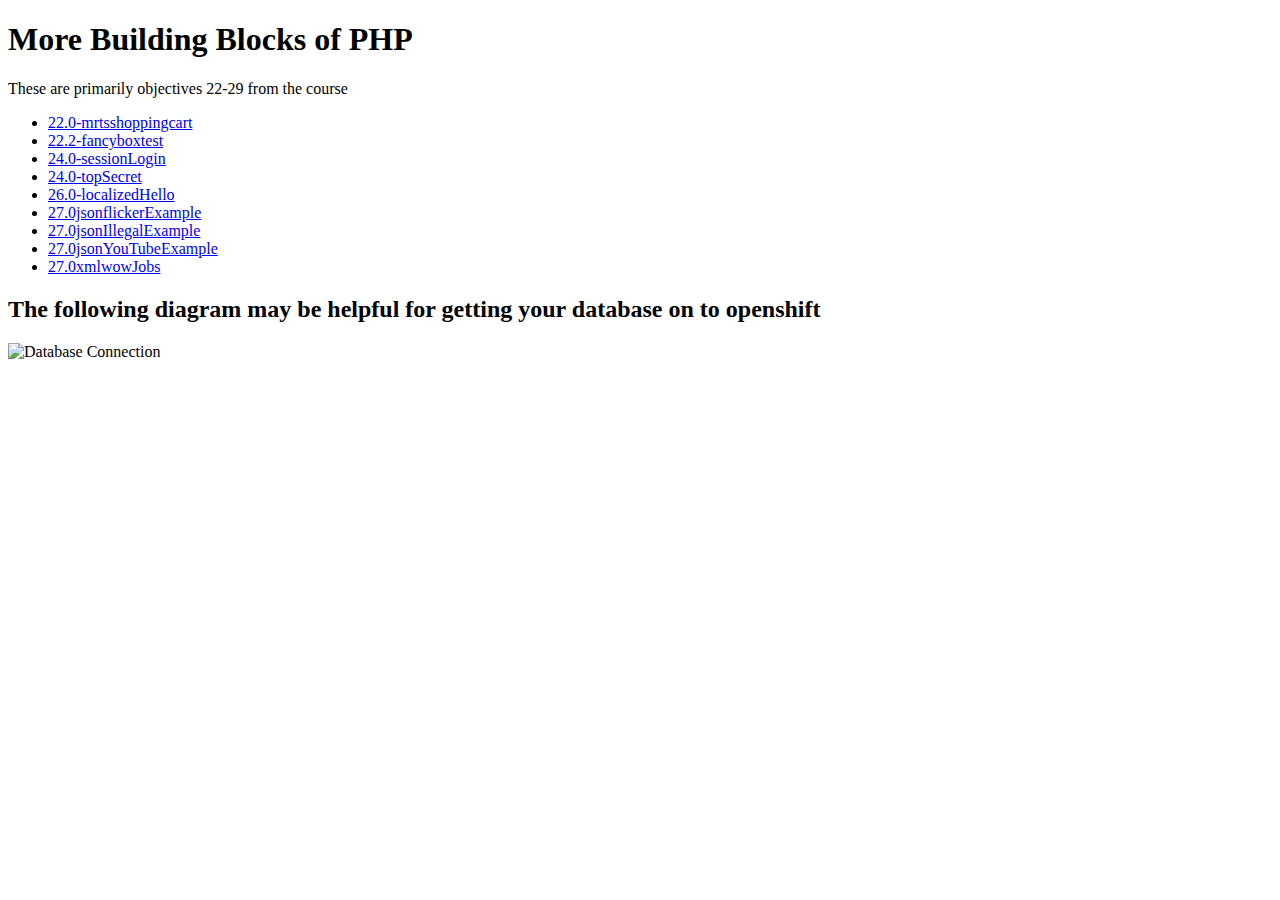
==== php/index.html @ 59b7118c "turned off secure only as openshift doesn't really do https the same way" ====
<!Doctype html>
<html>
<head>
<title>More Building Blocks of PHP</title>
</head>
<body>
<h1>More Building Blocks of PHP</h1>
<p>These are primarily objectives 22-29 from the course </p>
<ul>
<li><a href="22.0-mrtsshoppingcart/">22.0-mrtsshoppingcart</a></li>
<li><a href="22.2-fancyboxtest/">22.2-fancyboxtest</a></li>
<li><a href="24.0-sessionLogin/">24.0-sessionLogin</a></li>
<li><a href="24.0-topSecret/">24.0-topSecret</a></li>
<li><a href="26.0-localizedHello/">26.0-localizedHello</a></li>
<li><a href="27.0jsonflickerExample/">27.0jsonflickerExample</a></li>
<li><a href="27.0jsonIllegalExample/">27.0jsonIllegalExample</a></li>
<li><a href="27.0jsonYouTubeExample/">27.0jsonYouTubeExample</a></li>
<li><a href="27.0xmlwowJobs/">27.0xmlwowJobs</a></li>
<!-- li><a href="29.0-secureOnly/">29.0-secureOnly</a></li -->
</ul>
<h2>The following diagram may be helpful for getting your database on to openshift</h2>
<img src="images/databaseConnection.jpg" alt="Database Connection" />
</body>
</html>
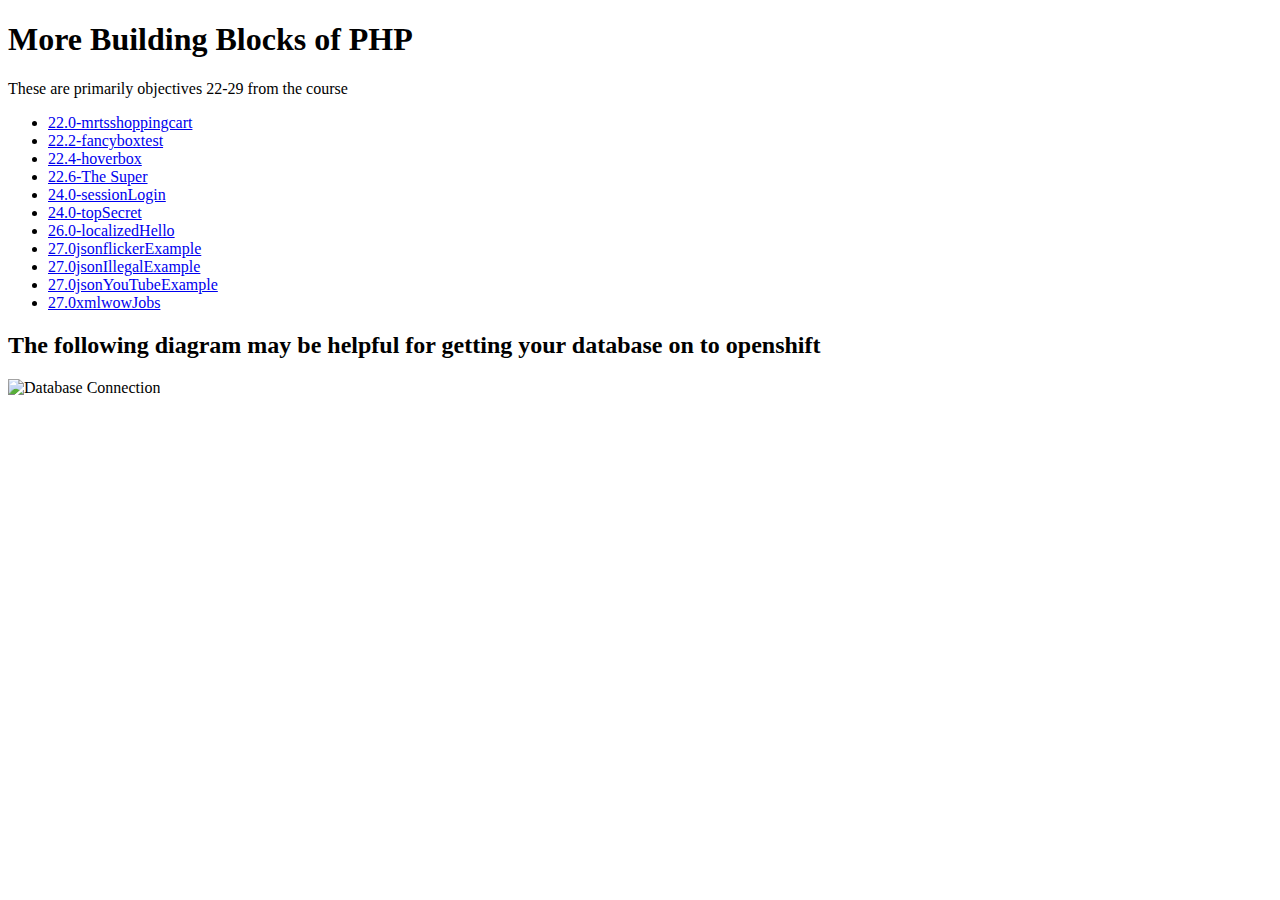
==== commit 49385665: "added start of a paypal thing" ====
--- a/php/index.html
+++ b/php/index.html
@@ -9,6 +9,8 @@
 <ul>
 <li><a href="22.0-mrtsshoppingcart/">22.0-mrtsshoppingcart</a></li>
 <li><a href="22.2-fancyboxtest/">22.2-fancyboxtest</a></li>
+<li><a href="22.4-hoverbox/">22.4-hoverbox</a></li>
+<li><a href="22.6-TheSuper/">22.6-The Super</a></li>
 <li><a href="24.0-sessionLogin/">24.0-sessionLogin</a></li>
 <li><a href="24.0-topSecret/">24.0-topSecret</a></li>
 <li><a href="26.0-localizedHello/">26.0-localizedHello</a></li>
